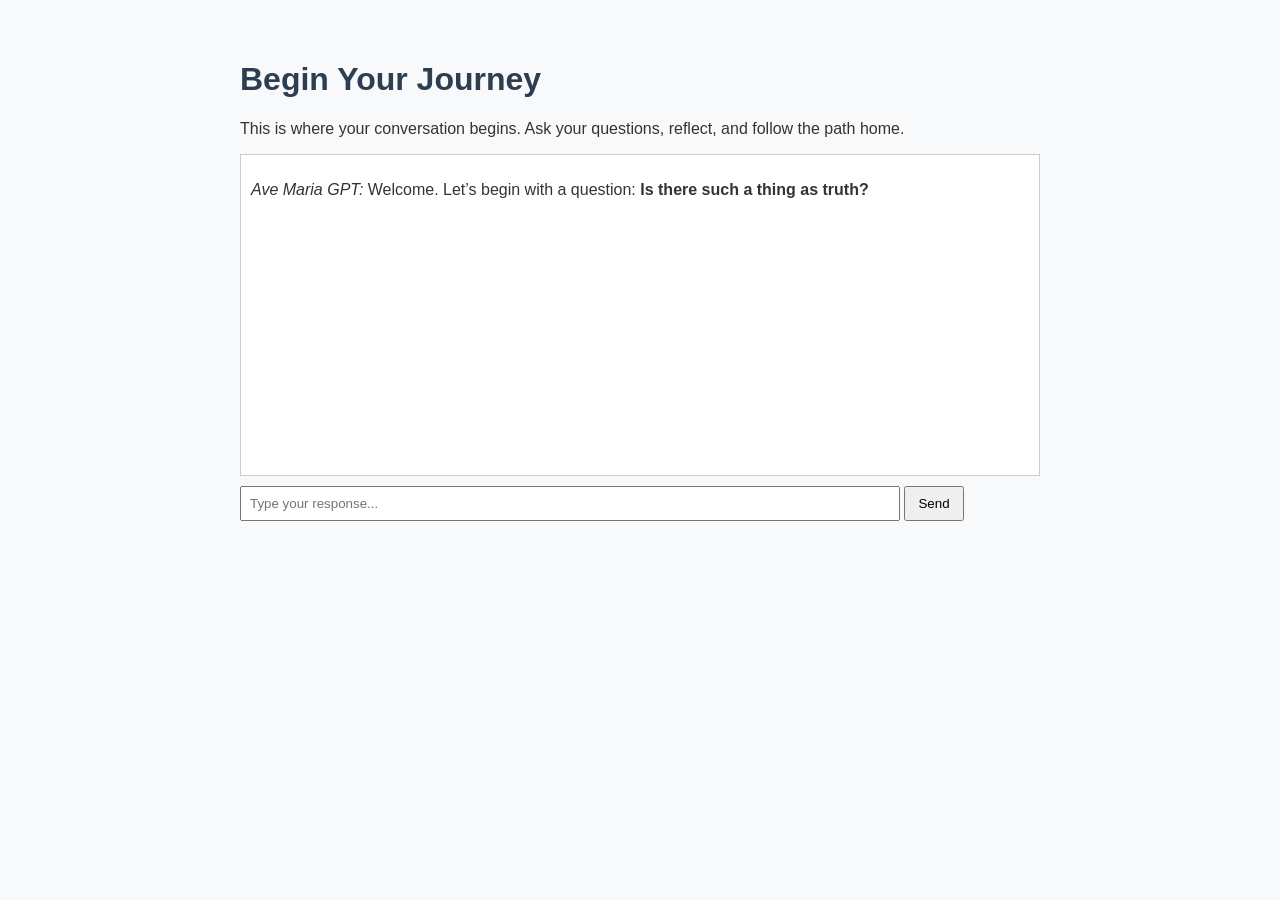
==== journey.html @ e94f768f "Add files via upload" ====
<!DOCTYPE html>
<html lang="en">
<head>
  <meta charset="UTF-8">
  <title>The Way Home | Begin Your Journey</title>
  <meta name="viewport" content="width=device-width, initial-scale=1.0">
  <link rel="stylesheet" href="style.css">
</head>
<body>
  <div class="container">
    <h1>Begin Your Journey</h1>
    <p>This is where your conversation begins. Ask your questions, reflect, and follow the path home.</p>
    <div id="chat-box" style="border: 1px solid #ccc; padding: 10px; height: 300px; overflow-y: scroll; background: #fff; margin-bottom: 10px;">
      <p><em>Ave Maria GPT:</em> Welcome. Let’s begin with a question: <strong>Is there such a thing as truth?</strong></p>
    </div>
    <input type="text" id="user-input" placeholder="Type your response..." style="width: 80%; padding: 8px;">
    <button onclick="sendMessage()" style="padding: 8px 12px;">Send</button>
  </div>
  <script>
    function sendMessage() {
      const input = document.getElementById('user-input');
      const chatBox = document.getElementById('chat-box');
      const userText = input.value.trim();
      if (!userText) return;
      const userMessage = document.createElement('p');
      userMessage.innerHTML = "<strong>You:</strong> " + userText;
      chatBox.appendChild(userMessage);
      input.value = '';
      chatBox.scrollTop = chatBox.scrollHeight;

      // Placeholder for GPT response
      const gptReply = document.createElement('p');
      gptReply.innerHTML = "<em>Ave Maria GPT:</em> That's a good question. Let's think about it together...";
      chatBox.appendChild(gptReply);
      chatBox.scrollTop = chatBox.scrollHeight;
    }
  </script>
</body>
</html>
---- style.css ----
body {
  font-family: Arial, sans-serif;
  margin: 0;
  padding: 0;
  background: #f8f9fa;
  color: #333;
}
.container {
  max-width: 800px;
  margin: auto;
  padding: 40px 20px;
}
h1, h2 {
  color: #2c3e50;
}
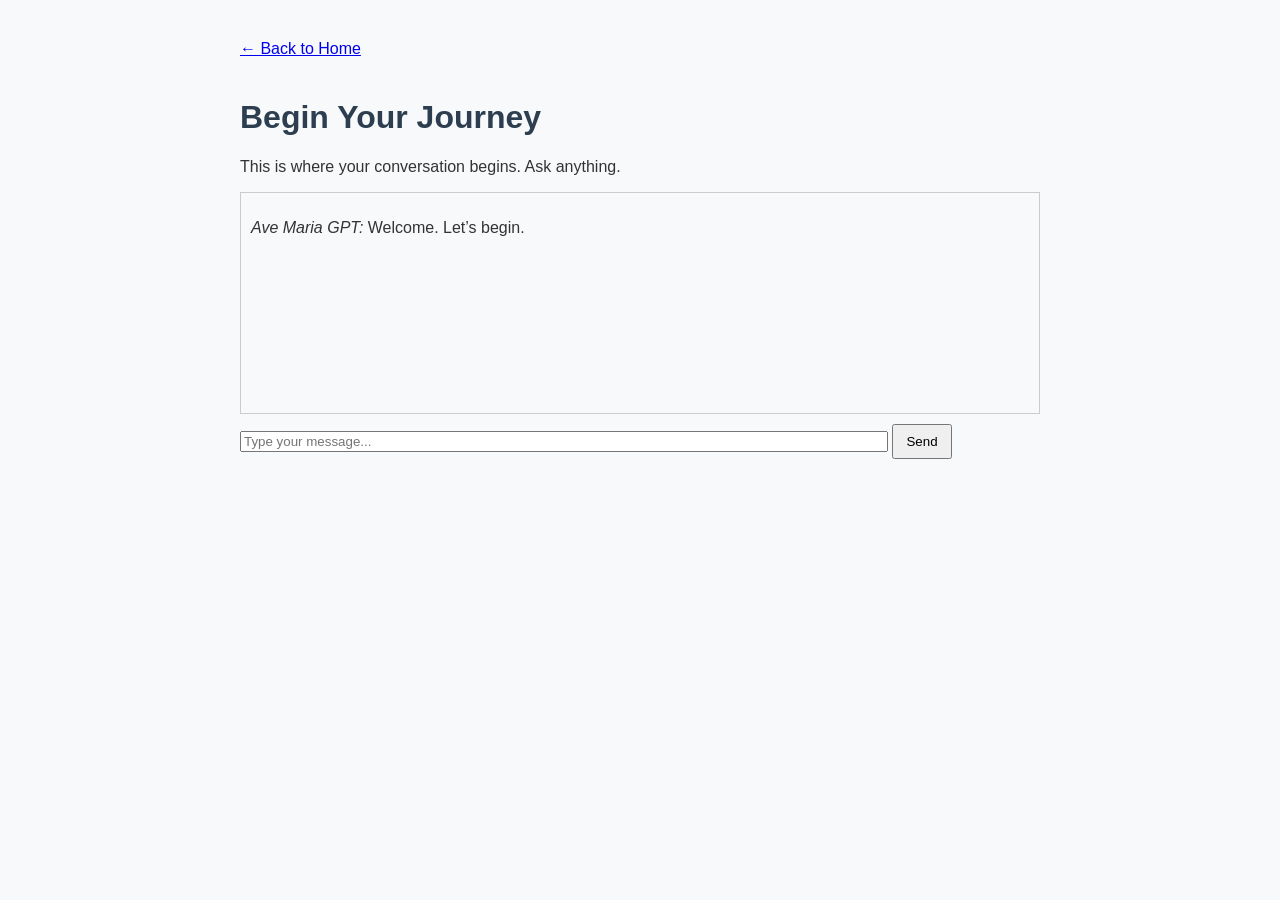
==== commit c86d6fef: "Update journey.html Add back button and structure to journey.html" ====
--- a/journey.html
+++ b/journey.html
@@ -1,28 +1,32 @@
-
 <!DOCTYPE html>
 <html lang="en">
 <head>
-  <meta charset="UTF-8">
+  <meta charset="UTF-8" />
   <title>The Way Home | Begin Your Journey</title>
-  <meta name="viewport" content="width=device-width, initial-scale=1.0">
-  <link rel="stylesheet" href="style.css">
+  <meta name="viewport" content="width=device-width, initial-scale=1.0" />
+  <link rel="stylesheet" href="style.css" />
 </head>
 <body>
   <div class="container">
+    <a href="/" style="display:inline-block; margin-bottom: 20px;">&larr; Back to Home</a>
     <h1>Begin Your Journey</h1>
-    <p>This is where your conversation begins. Ask your questions, reflect, and follow the path home.</p>
-    <div id="chat-box" style="border: 1px solid #ccc; padding: 10px; height: 300px; overflow-y: scroll; background: #fff; margin-bottom: 10px;">
-      <p><em>Ave Maria GPT:</em> Welcome. Let’s begin with a question: <strong>Is there such a thing as truth?</strong></p>
+    <p>This is where your conversation begins. Ask anything.</p>
+
+    <div id="chat-box" style="border: 1px solid #ccc; padding: 10px; height: 200px; overflow-y: scroll; margin-bottom: 10px;">
+      <p><em>Ave Maria GPT:</em> Welcome. Let’s begin.</p>
     </div>
-    <input type="text" id="user-input" placeholder="Type your response..." style="width: 80%; padding: 8px;">
+
+    <input type="text" id="user-input" placeholder="Type your message..." style="width: 80%;" />
     <button onclick="sendMessage()" style="padding: 8px 12px;">Send</button>
   </div>
+
   <script>
     function sendMessage() {
       const input = document.getElementById('user-input');
       const chatBox = document.getElementById('chat-box');
       const userText = input.value.trim();
       if (!userText) return;
+
       const userMessage = document.createElement('p');
       userMessage.innerHTML = "<strong>You:</strong> " + userText;
       chatBox.appendChild(userMessage);
@@ -31,7 +35,7 @@
 
       // Placeholder for GPT response
       const gptReply = document.createElement('p');
-      gptReply.innerHTML = "<em>Ave Maria GPT:</em> That's a good question. Let's think about it together...";
+      gptReply.innerHTML = "<em>Ave Maria GPT:</em> This is where I will respond.";
       chatBox.appendChild(gptReply);
       chatBox.scrollTop = chatBox.scrollHeight;
     }
